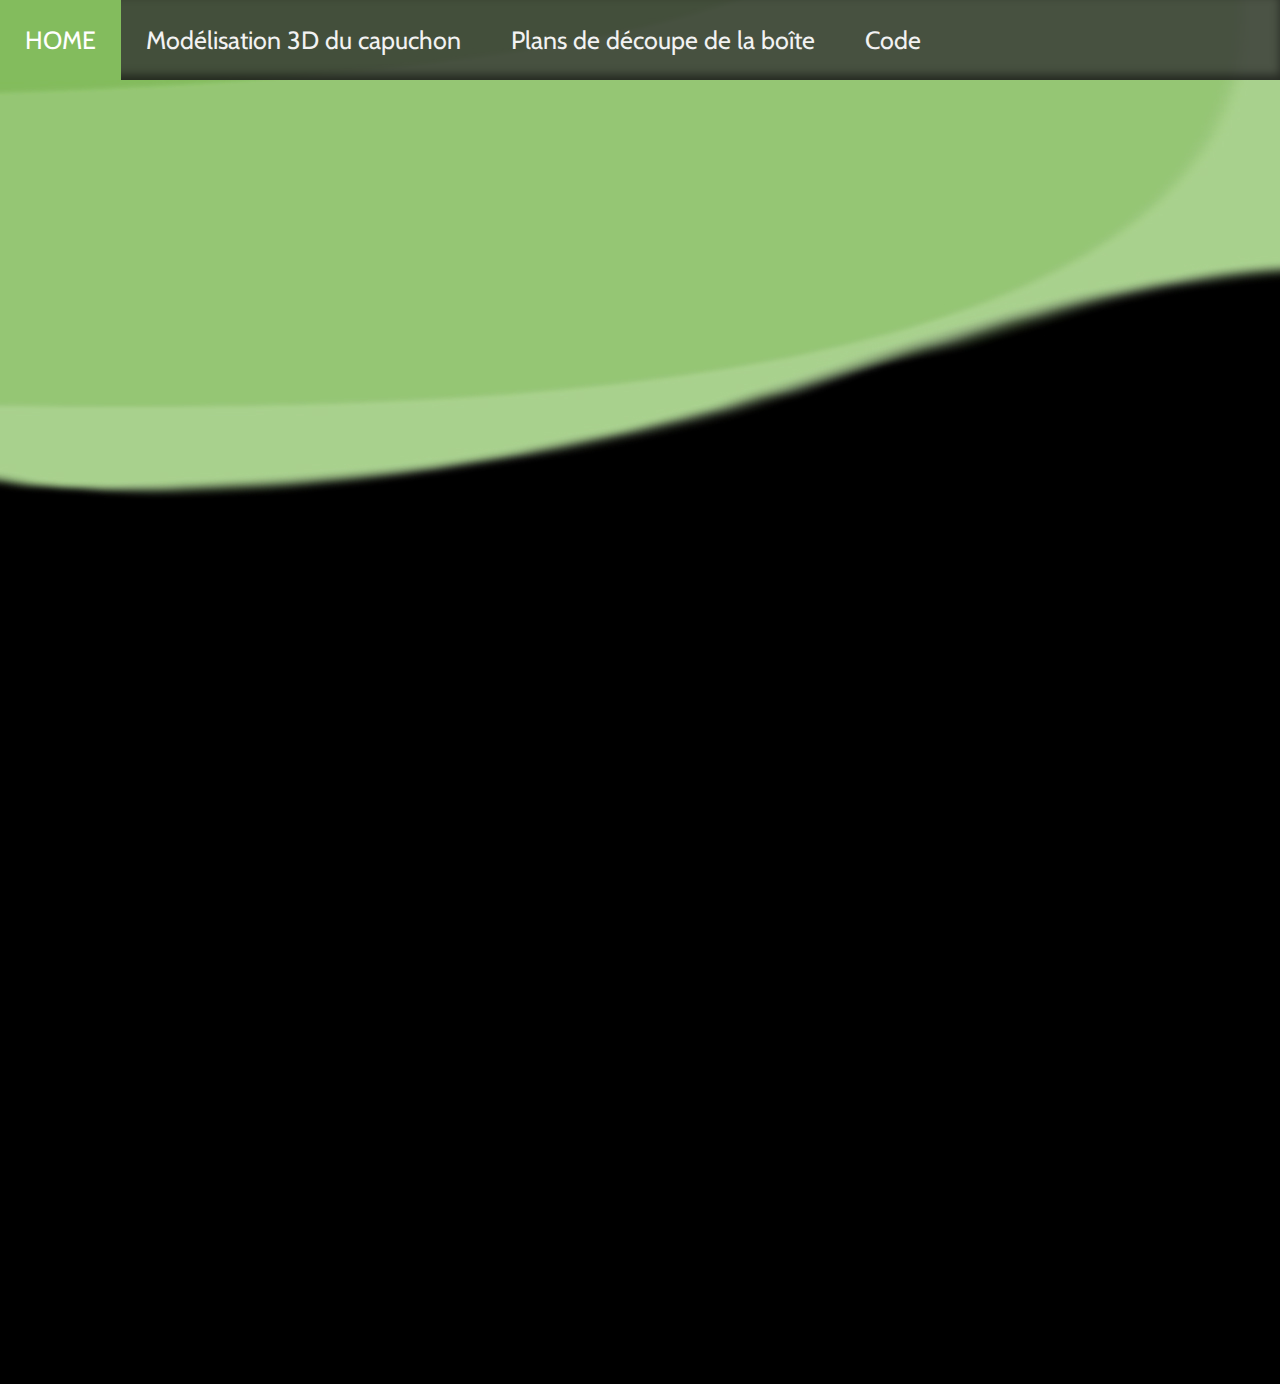
==== annex/code.html @ 08c3aeef "code" ====
<!DOCTYPE html>
<html lang="en">

<head>
    <meta charset="UTF-8">
    <meta http-equiv="X-UA-Compatible" content="IE=edge">
    <meta name="viewport" content="width=device-width, initial-scale=1.0">
    <link rel="icon" type="image/svg+xml" href="pic/music.svg">
    <link rel="stylesheet" type="text/css" href="style.css">
    <link rel="preconnect" href="https://fonts.gstatic.com">
    <link href="https://fonts.googleapis.com/css2?family=Cabin&display=swap" rel="stylesheet">


    <title>STYLOPHONE</title>
</head>


<body>
    <div class="topnav">
        <a class="active" href="../index.html">HOME</a>
        <a href="https://a360.co/3v11uwh" class="myButton1"> Modélisation 3D du capuchon </a>
        <a href="https://drive.google.com/file/d/1jfJoOxSNL04t3CLtO6CxEY9COL3ChJpE/view?usp=sharing" class="myButton2">
            Plans de découpe de la boîte </a>
        <a href="#" class="myButton3"> Code </a>
    </div>

    <div id="centered">
        <div id="documentation">
            <iframe class="zebi"
            src="https://carbon.now.sh/embed?bg=rgba%28255%2C255%2C255%2C0%29&t=seti&wt=none&l=auto&ds=true&dsyoff=20px&dsblur=68px&wc=true&wa=true&pv=56px&ph=56px&ln=false&fl=1&fm=Hack&fs=14px&lh=133%25&si=false&es=2x&wm=false&code=%252F%252Fon%2520cr%25C3%25A9e%2520un%2520tableau%2520avec%2520dedans%2520des%2520valeurs%2520d%25C3%25A9finies%2520qui%2520correspondent%2520aux%2520notes%2520exactes%2520%28do%252C%2520re%252C%2520etc...%29%250A%250Afloat%2520musicNote%255B24%255D%2520%253D%257B32.70%252C34.65%252C36.71%252C38.89%252C41.20%252C43.65%252C46.25%252C49%252C51.91%252C55%252C58.27%252C61.74%252C32.70*2%252C34.65*2%252C36.71*2%252C38.89*2%252C41.20*2%252C43.65*2%252C46.25*2%252C49*2%252C51.91*2%252C55*2%252C58.27*2%252C61.74*2%257D%253B%250A%250A%252F%252Fon%2520d%25C3%25A9finie%2520une%2520variable%2520pour%2520chaque%2520touche%2520et%2520on%2520lui%2520associe%2520une%2520valeur%2520de%2520pin%2520de%2520l%27arduino%250A%2523define%2520bpDo%252023%250A%2523define%2520bpRe%252027%250A%2523define%2520bpMi%252031%250A%2523define%2520bpFa%252033%250A%2523define%2520bpSol%252037%250A%2523define%2520bpLa%252041%250A%2523define%2520bpSi%252045%250A%2523define%2520bpDod%252025%250A%2523define%2520bpRed%252029%250A%2523define%2520bpFad%252035%250A%2523define%2520bpSold%252039%250A%2523define%2520bpLad%252043%250A%2523define%2520bpDo2%252022%250A%2523define%2520bpRe2%252026%250A%2523define%2520bpMi2%252030%250A%2523define%2520bpFa2%252032%250A%2523define%2520bpSol2%252036%250A%2523define%2520bpLa2%252040%250A%2523define%2520bpSi2%252044%250A%2523define%2520bpDod2%252024%250A%2523define%2520bpRed2%252028%250A%2523define%2520bpFad2%252034%250A%2523define%2520bpSold2%252038%250A%2523define%2520bpLad2%252042%250A%2523define%2520buzzer%25204%250A%2520%250A%252F%252F%2520on%2520cr%25C3%25A9e%2520un%2520tableau%2520et%2520on%2520y%2520rentre%2520toutes%2520les%2520valeurs%250A%250Aint%2520bpTab%255B24%255D%253D%257BbpDo%252CbpDod%252CbpRe%252CbpRed%252CbpMi%252CbpFa%252CbpFad%252CbpSol%252CbpSold%252CbpLa%252CbpLad%252CbpSi%252CbpDo2%252CbpDod2%252CbpRe2%252CbpRed2%252CbpMi2%252CbpFa2%252CbpFad2%252CbpSol2%252CbpSold2%252CbpLa2%252CbpLad2%252CbpSi2%257D%253B%250Avoid%2520setup%28%29%250A%257B%250A%2520%2520%252F%252Fpour%2520chacune%2520des%2520valeurs%2520du%2520tableau%2520%28notes%29%2520%25C3%25A7a%2520va%2520appeler%2520la%2520sortie%2520de%2520l%27arduino%2520en%2520question%250A%2520%2520for%28int%2520i%2520%253D%25200%253B%2520i%253C%252024%253B%2520i%252B%252B%29%257B%250A%2520%2520%2520%2520%250A%2520%2520%2520%2520%2520%2520pinMode%28bpTab%255Bi%255D%252C%2520INPUT%29%253B%250A%2520%2520%257D%250A%2520%2520%2520%2520pinMode%28buzzer%252C%2520OUTPUT%29%253B%250A%2520%2520%2520%2520Serial.begin%289600%29%253B%250A%257D%250A%2520%250Avoid%2520loop%28%29%250A%257B%250A%2520%2520%252F%252Fappelle%2520la%2520sortie%2520de%2520l%27arduino%2520si%2520la%2520note%2520est%2520enfonc%25C3%25A9e%2520%28ce%2520qui%2520produira%2520le%2520son%29%250A%2520%2520for%28int%2520i%2520%253D%25200%253B%2520i%253C%252024%253B%2520i%252B%252B%29%257B%250A%2520%2520%2520%2520while%28digitalRead%28bpTab%255Bi%255D%29%2520%253D%253D%2520LOW%29%257B%250A%2520%2520%2520%2520%252F%252Ftone%28%29%2520permet%2520d%27envoyer%2520un%2520signal%2520carr%25C3%25A9%2520dans%2520une%2520sortie%2520donn%25C3%25A9e%250A%2520%2520%2520%2520tone%28buzzer%252C%2520musicNote%255Bi%255D*5%29%253B%250A%2520%2520%2520%2520%257D%250A%2520%2520%2520%2520%2520%2520%2520%2520%2520noTone%28buzzer%29%253B%250A%2520%2520%257D%250A%2520%2520%250A%2520%2520%2520%2520%2520%2520%2520%2520%2520%250A%257D"
            sandbox="allow-scripts allow-same-origin">
        </iframe>
        </div>
    </div>
</body>


</html>
---- annex/style.css ----
.zebi{
    background: rgba(0, 0, 0, 0);
    width: 100%;
    height: 1300px;
    border:0;
    transform: scale(1);
    overflow:hidden;
}

body{
    margin: 0;
    background: url(../pic/backg4.jpg) black;
    background-repeat: no-repeat;
    font-family: 'Cabin', Arial, Helvetica, sans-serif;
}

.topnav {
	overflow: hidden;
	background-color: rgba(51, 51, 51, 0.8);
	box-shadow: inset 0 -5px 10px rgb(0 0 0 / 50%);
  }
  
  .topnav a {
	float: left;
	color: #f2f2f2;
	text-align: left;
	padding: 25px 25px;
	text-decoration: none;
	font-size: 25px;
  }
  
  .topnav a:hover {
	background-color: #ddd;
	color: black;
  }
  
  .topnav a.active {
	background-color: #83BC5D;
	color: rgb(255, 255, 255);
  }
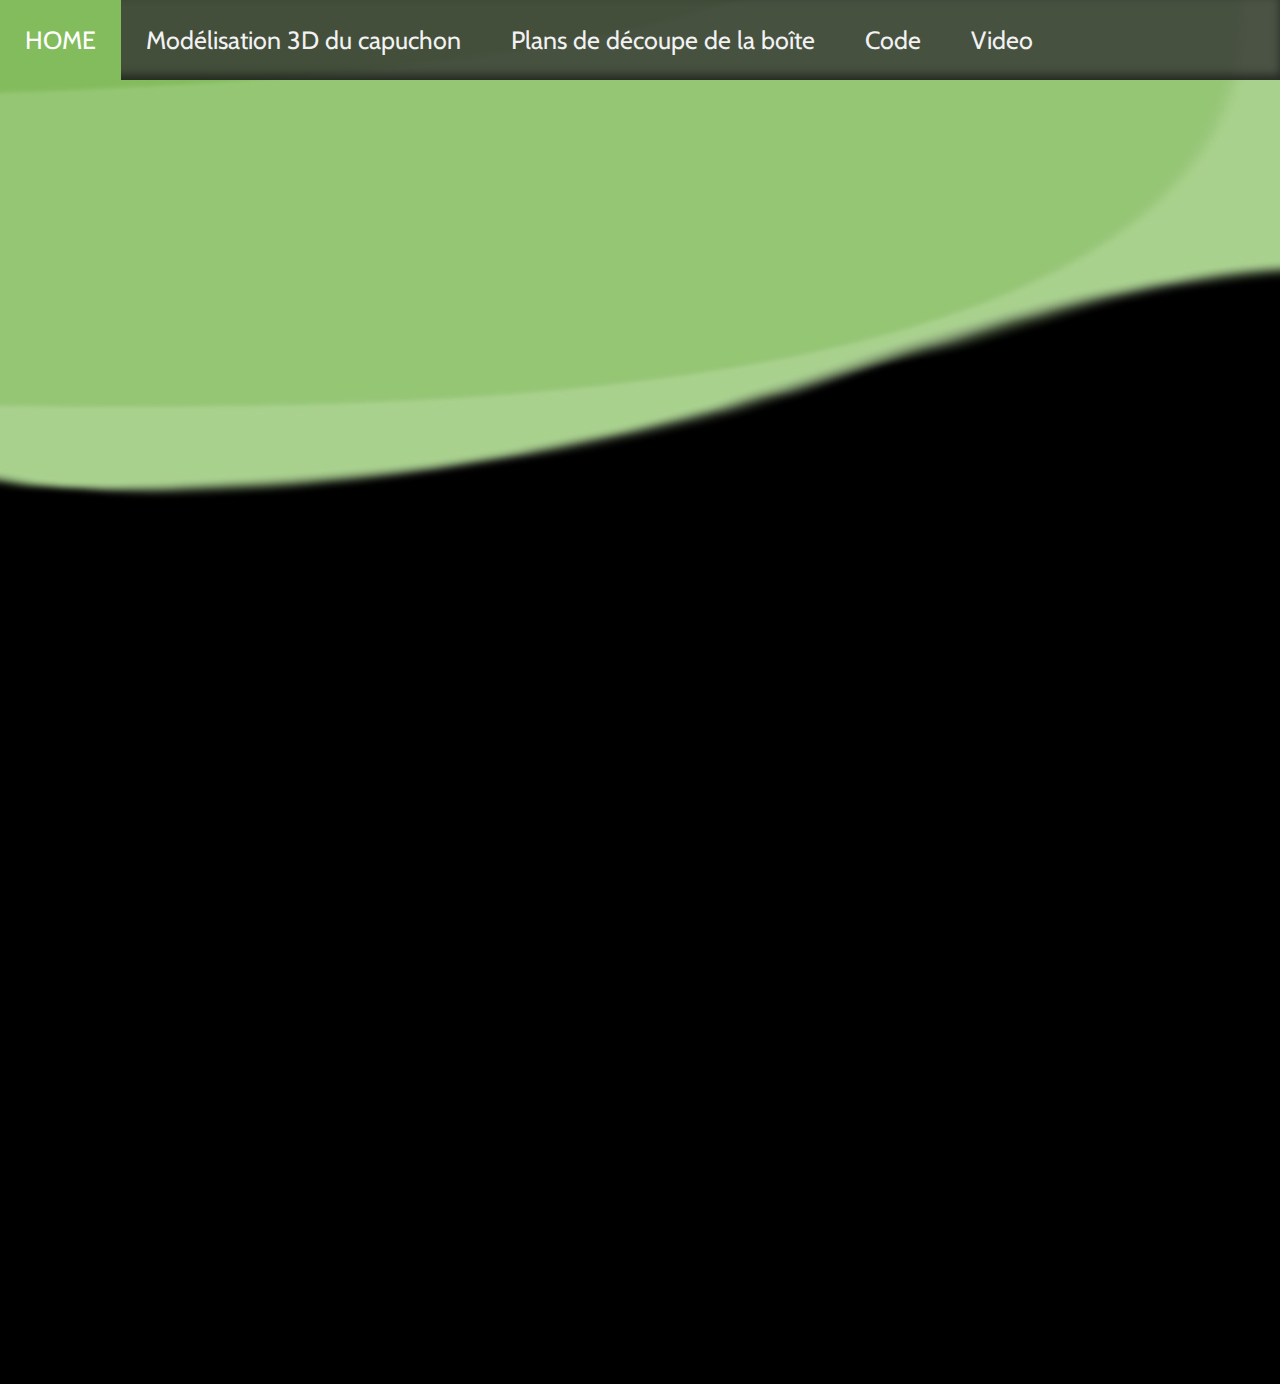
==== commit 2389b1be: "video" ====
--- a/annex/code.html
+++ b/annex/code.html
@@ -5,7 +5,7 @@
     <meta charset="UTF-8">
     <meta http-equiv="X-UA-Compatible" content="IE=edge">
     <meta name="viewport" content="width=device-width, initial-scale=1.0">
-    <link rel="icon" type="image/svg+xml" href="pic/music.svg">
+    <link rel="icon" type="image/svg+xml" href="../pic/music.svg">
     <link rel="stylesheet" type="text/css" href="style.css">
     <link rel="preconnect" href="https://fonts.gstatic.com">
     <link href="https://fonts.googleapis.com/css2?family=Cabin&display=swap" rel="stylesheet">
@@ -18,21 +18,18 @@
 <body>
     <div class="topnav">
         <a class="active" href="../index.html">HOME</a>
-        <a href="https://a360.co/3v11uwh" class="myButton1"> Modélisation 3D du capuchon </a>
-        <a href="https://drive.google.com/file/d/1jfJoOxSNL04t3CLtO6CxEY9COL3ChJpE/view?usp=sharing" class="myButton2">
-            Plans de découpe de la boîte </a>
-        <a href="#" class="myButton3"> Code </a>
+        <a href="https://a360.co/3v11uwh">Modélisation 3D du capuchon</a>
+        <a href="https://drive.google.com/file/d/1jfJoOxSNL04t3CLtO6CxEY9COL3ChJpE/view?usp=sharing">Plans de découpe de
+            la boîte</a>
+        <a href="#">Code</a>
+        <a href="video.html">Video</a>
     </div>
 
-    <div id="centered">
-        <div id="documentation">
             <iframe class="zebi"
-            src="https://carbon.now.sh/embed?bg=rgba%28255%2C255%2C255%2C0%29&t=seti&wt=none&l=auto&ds=true&dsyoff=20px&dsblur=68px&wc=true&wa=true&pv=56px&ph=56px&ln=false&fl=1&fm=Hack&fs=14px&lh=133%25&si=false&es=2x&wm=false&code=%252F%252Fon%2520cr%25C3%25A9e%2520un%2520tableau%2520avec%2520dedans%2520des%2520valeurs%2520d%25C3%25A9finies%2520qui%2520correspondent%2520aux%2520notes%2520exactes%2520%28do%252C%2520re%252C%2520etc...%29%250A%250Afloat%2520musicNote%255B24%255D%2520%253D%257B32.70%252C34.65%252C36.71%252C38.89%252C41.20%252C43.65%252C46.25%252C49%252C51.91%252C55%252C58.27%252C61.74%252C32.70*2%252C34.65*2%252C36.71*2%252C38.89*2%252C41.20*2%252C43.65*2%252C46.25*2%252C49*2%252C51.91*2%252C55*2%252C58.27*2%252C61.74*2%257D%253B%250A%250A%252F%252Fon%2520d%25C3%25A9finie%2520une%2520variable%2520pour%2520chaque%2520touche%2520et%2520on%2520lui%2520associe%2520une%2520valeur%2520de%2520pin%2520de%2520l%27arduino%250A%2523define%2520bpDo%252023%250A%2523define%2520bpRe%252027%250A%2523define%2520bpMi%252031%250A%2523define%2520bpFa%252033%250A%2523define%2520bpSol%252037%250A%2523define%2520bpLa%252041%250A%2523define%2520bpSi%252045%250A%2523define%2520bpDod%252025%250A%2523define%2520bpRed%252029%250A%2523define%2520bpFad%252035%250A%2523define%2520bpSold%252039%250A%2523define%2520bpLad%252043%250A%2523define%2520bpDo2%252022%250A%2523define%2520bpRe2%252026%250A%2523define%2520bpMi2%252030%250A%2523define%2520bpFa2%252032%250A%2523define%2520bpSol2%252036%250A%2523define%2520bpLa2%252040%250A%2523define%2520bpSi2%252044%250A%2523define%2520bpDod2%252024%250A%2523define%2520bpRed2%252028%250A%2523define%2520bpFad2%252034%250A%2523define%2520bpSold2%252038%250A%2523define%2520bpLad2%252042%250A%2523define%2520buzzer%25204%250A%2520%250A%252F%252F%2520on%2520cr%25C3%25A9e%2520un%2520tableau%2520et%2520on%2520y%2520rentre%2520toutes%2520les%2520valeurs%250A%250Aint%2520bpTab%255B24%255D%253D%257BbpDo%252CbpDod%252CbpRe%252CbpRed%252CbpMi%252CbpFa%252CbpFad%252CbpSol%252CbpSold%252CbpLa%252CbpLad%252CbpSi%252CbpDo2%252CbpDod2%252CbpRe2%252CbpRed2%252CbpMi2%252CbpFa2%252CbpFad2%252CbpSol2%252CbpSold2%252CbpLa2%252CbpLad2%252CbpSi2%257D%253B%250Avoid%2520setup%28%29%250A%257B%250A%2520%2520%252F%252Fpour%2520chacune%2520des%2520valeurs%2520du%2520tableau%2520%28notes%29%2520%25C3%25A7a%2520va%2520appeler%2520la%2520sortie%2520de%2520l%27arduino%2520en%2520question%250A%2520%2520for%28int%2520i%2520%253D%25200%253B%2520i%253C%252024%253B%2520i%252B%252B%29%257B%250A%2520%2520%2520%2520%250A%2520%2520%2520%2520%2520%2520pinMode%28bpTab%255Bi%255D%252C%2520INPUT%29%253B%250A%2520%2520%257D%250A%2520%2520%2520%2520pinMode%28buzzer%252C%2520OUTPUT%29%253B%250A%2520%2520%2520%2520Serial.begin%289600%29%253B%250A%257D%250A%2520%250Avoid%2520loop%28%29%250A%257B%250A%2520%2520%252F%252Fappelle%2520la%2520sortie%2520de%2520l%27arduino%2520si%2520la%2520note%2520est%2520enfonc%25C3%25A9e%2520%28ce%2520qui%2520produira%2520le%2520son%29%250A%2520%2520for%28int%2520i%2520%253D%25200%253B%2520i%253C%252024%253B%2520i%252B%252B%29%257B%250A%2520%2520%2520%2520while%28digitalRead%28bpTab%255Bi%255D%29%2520%253D%253D%2520LOW%29%257B%250A%2520%2520%2520%2520%252F%252Ftone%28%29%2520permet%2520d%27envoyer%2520un%2520signal%2520carr%25C3%25A9%2520dans%2520une%2520sortie%2520donn%25C3%25A9e%250A%2520%2520%2520%2520tone%28buzzer%252C%2520musicNote%255Bi%255D*5%29%253B%250A%2520%2520%2520%2520%257D%250A%2520%2520%2520%2520%2520%2520%2520%2520%2520noTone%28buzzer%29%253B%250A%2520%2520%257D%250A%2520%2520%250A%2520%2520%2520%2520%2520%2520%2520%2520%2520%250A%257D"
-            sandbox="allow-scripts allow-same-origin">
-        </iframe>
-        </div>
-    </div>
+                src="https://carbon.now.sh/embed?bg=rgba%28255%2C255%2C255%2C0%29&t=seti&wt=none&l=auto&ds=true&dsyoff=20px&dsblur=68px&wc=true&wa=true&pv=56px&ph=56px&ln=false&fl=1&fm=Hack&fs=14px&lh=133%25&si=false&es=2x&wm=false&code=%252F%252Fon%2520cr%25C3%25A9e%2520un%2520tableau%2520avec%2520dedans%2520des%2520valeurs%2520d%25C3%25A9finies%2520qui%2520correspondent%2520aux%2520notes%2520exactes%2520%28do%252C%2520re%252C%2520etc...%29%250A%250Afloat%2520musicNote%255B24%255D%2520%253D%257B32.70%252C34.65%252C36.71%252C38.89%252C41.20%252C43.65%252C46.25%252C49%252C51.91%252C55%252C58.27%252C61.74%252C32.70*2%252C34.65*2%252C36.71*2%252C38.89*2%252C41.20*2%252C43.65*2%252C46.25*2%252C49*2%252C51.91*2%252C55*2%252C58.27*2%252C61.74*2%257D%253B%250A%250A%252F%252Fon%2520d%25C3%25A9finie%2520une%2520variable%2520pour%2520chaque%2520touche%2520et%2520on%2520lui%2520associe%2520une%2520valeur%2520de%2520pin%2520de%2520l%27arduino%250A%2523define%2520bpDo%252023%250A%2523define%2520bpRe%252027%250A%2523define%2520bpMi%252031%250A%2523define%2520bpFa%252033%250A%2523define%2520bpSol%252037%250A%2523define%2520bpLa%252041%250A%2523define%2520bpSi%252045%250A%2523define%2520bpDod%252025%250A%2523define%2520bpRed%252029%250A%2523define%2520bpFad%252035%250A%2523define%2520bpSold%252039%250A%2523define%2520bpLad%252043%250A%2523define%2520bpDo2%252022%250A%2523define%2520bpRe2%252026%250A%2523define%2520bpMi2%252030%250A%2523define%2520bpFa2%252032%250A%2523define%2520bpSol2%252036%250A%2523define%2520bpLa2%252040%250A%2523define%2520bpSi2%252044%250A%2523define%2520bpDod2%252024%250A%2523define%2520bpRed2%252028%250A%2523define%2520bpFad2%252034%250A%2523define%2520bpSold2%252038%250A%2523define%2520bpLad2%252042%250A%2523define%2520buzzer%25204%250A%2520%250A%252F%252F%2520on%2520cr%25C3%25A9e%2520un%2520tableau%2520et%2520on%2520y%2520rentre%2520toutes%2520les%2520valeurs%250A%250Aint%2520bpTab%255B24%255D%253D%257BbpDo%252CbpDod%252CbpRe%252CbpRed%252CbpMi%252CbpFa%252CbpFad%252CbpSol%252CbpSold%252CbpLa%252CbpLad%252CbpSi%252CbpDo2%252CbpDod2%252CbpRe2%252CbpRed2%252CbpMi2%252CbpFa2%252CbpFad2%252CbpSol2%252CbpSold2%252CbpLa2%252CbpLad2%252CbpSi2%257D%253B%250Avoid%2520setup%28%29%250A%257B%250A%2520%2520%252F%252Fpour%2520chacune%2520des%2520valeurs%2520du%2520tableau%2520%28notes%29%2520%25C3%25A7a%2520va%2520appeler%2520la%2520sortie%2520de%2520l%27arduino%2520en%2520question%250A%2520%2520for%28int%2520i%2520%253D%25200%253B%2520i%253C%252024%253B%2520i%252B%252B%29%257B%250A%2520%2520%2520%2520%250A%2520%2520%2520%2520%2520%2520pinMode%28bpTab%255Bi%255D%252C%2520INPUT%29%253B%250A%2520%2520%257D%250A%2520%2520%2520%2520pinMode%28buzzer%252C%2520OUTPUT%29%253B%250A%2520%2520%2520%2520Serial.begin%289600%29%253B%250A%257D%250A%2520%250Avoid%2520loop%28%29%250A%257B%250A%2520%2520%252F%252Fappelle%2520la%2520sortie%2520de%2520l%27arduino%2520si%2520la%2520note%2520est%2520enfonc%25C3%25A9e%2520%28ce%2520qui%2520produira%2520le%2520son%29%250A%2520%2520for%28int%2520i%2520%253D%25200%253B%2520i%253C%252024%253B%2520i%252B%252B%29%257B%250A%2520%2520%2520%2520while%28digitalRead%28bpTab%255Bi%255D%29%2520%253D%253D%2520LOW%29%257B%250A%2520%2520%2520%2520%252F%252Ftone%28%29%2520permet%2520d%27envoyer%2520un%2520signal%2520carr%25C3%25A9%2520dans%2520une%2520sortie%2520donn%25C3%25A9e%250A%2520%2520%2520%2520tone%28buzzer%252C%2520musicNote%255Bi%255D*5%29%253B%250A%2520%2520%2520%2520%257D%250A%2520%2520%2520%2520%2520%2520%2520%2520%2520noTone%28buzzer%29%253B%250A%2520%2520%257D%250A%2520%2520%250A%2520%2520%2520%2520%2520%2520%2520%2520%2520%250A%257D"
+                sandbox="allow-scripts allow-same-origin">
+            </iframe>
 </body>
 
 
-</html>
+</html>--- a/annex/style.css
+++ b/annex/style.css
@@ -5,6 +5,10 @@
     border:0;
     transform: scale(1);
     overflow:hidden;
+}
+
+h1{
+    text-align: center;
 }
 
 body{
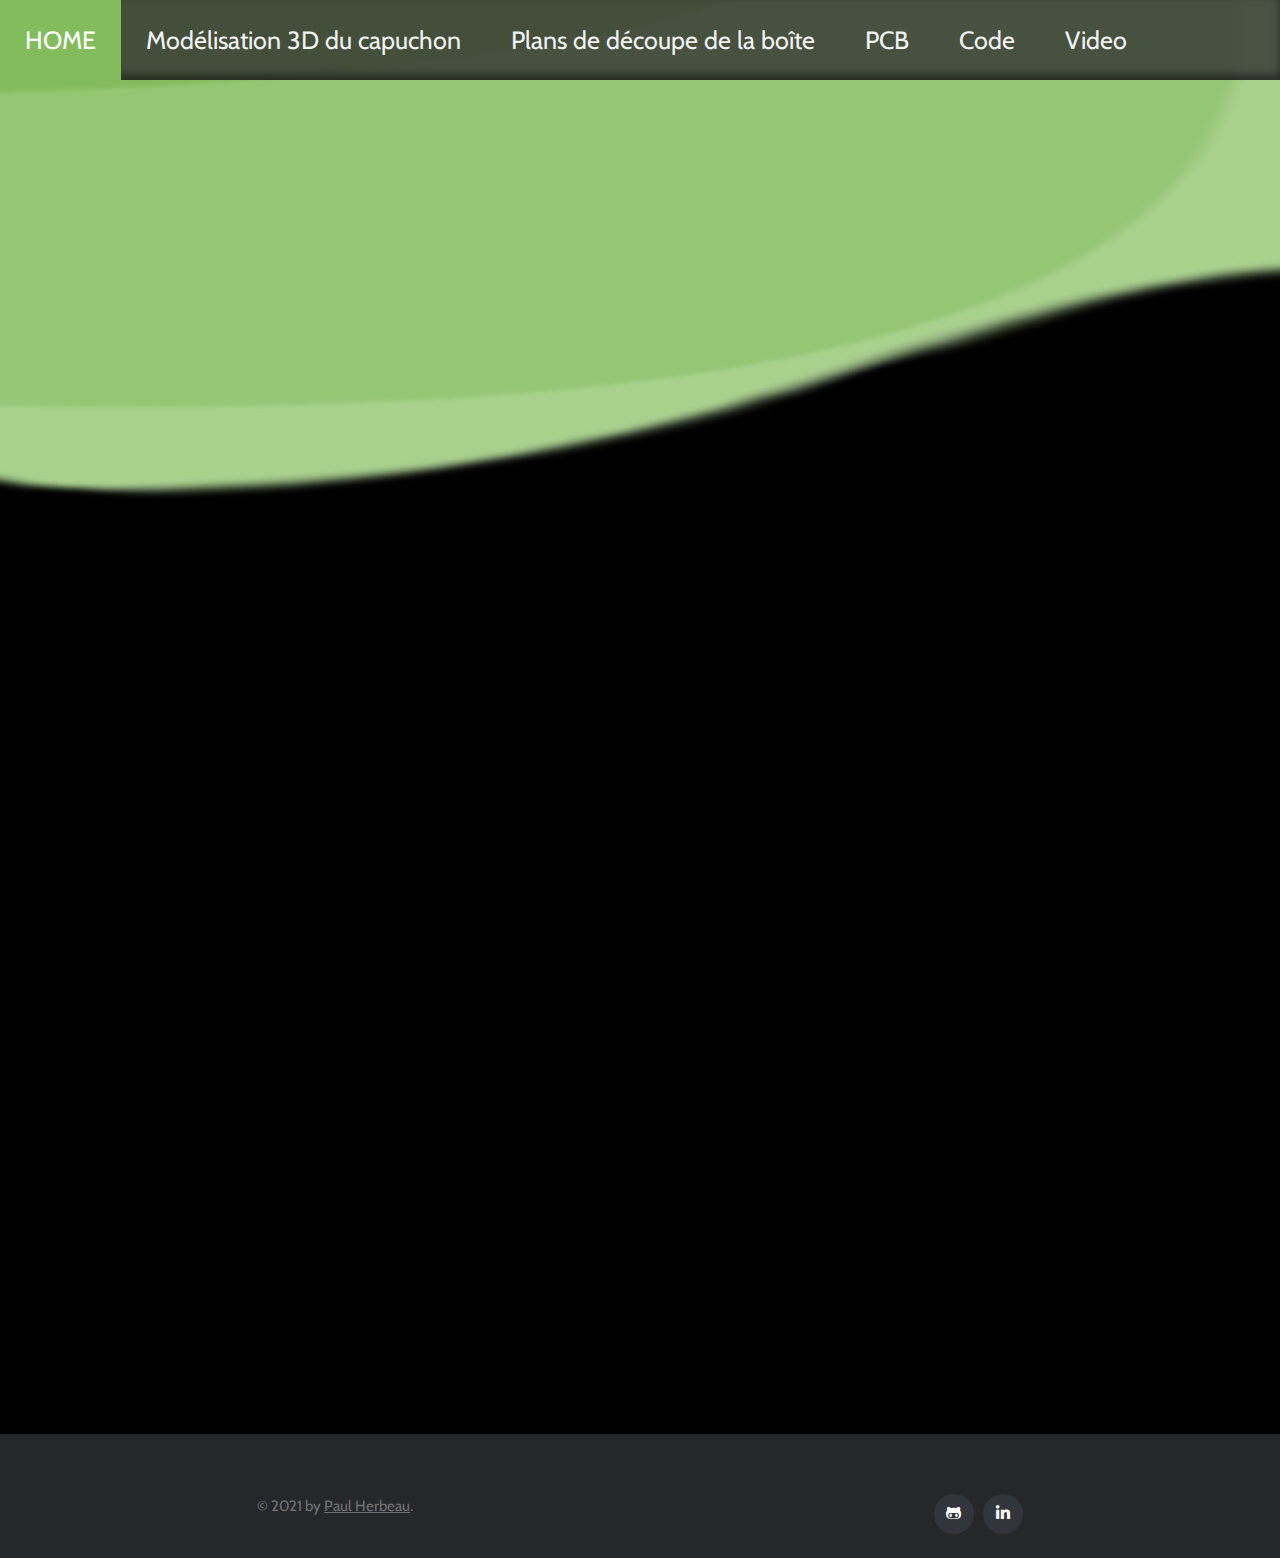
==== commit 731fa535: "plein de trucs" ====
--- a/annex/code.html
+++ b/annex/code.html
@@ -9,6 +9,8 @@
     <link rel="stylesheet" type="text/css" href="style.css">
     <link rel="preconnect" href="https://fonts.gstatic.com">
     <link href="https://fonts.googleapis.com/css2?family=Cabin&display=swap" rel="stylesheet">
+    <link href="https://use.fontawesome.com/releases/v5.0.6/css/all.css" rel="stylesheet">
+    
 
 
     <title>STYLOPHONE</title>
@@ -21,6 +23,7 @@
         <a href="https://a360.co/3v11uwh">Modélisation 3D du capuchon</a>
         <a href="https://drive.google.com/file/d/1jfJoOxSNL04t3CLtO6CxEY9COL3ChJpE/view?usp=sharing">Plans de découpe de
             la boîte</a>
+        <a href="#">PCB</a>
         <a href="#">Code</a>
         <a href="video.html">Video</a>
     </div>
@@ -29,6 +32,25 @@
                 src="https://carbon.now.sh/embed?bg=rgba%28255%2C255%2C255%2C0%29&t=seti&wt=none&l=auto&ds=true&dsyoff=20px&dsblur=68px&wc=true&wa=true&pv=56px&ph=56px&ln=false&fl=1&fm=Hack&fs=14px&lh=133%25&si=false&es=2x&wm=false&code=%252F%252Fon%2520cr%25C3%25A9e%2520un%2520tableau%2520avec%2520dedans%2520des%2520valeurs%2520d%25C3%25A9finies%2520qui%2520correspondent%2520aux%2520notes%2520exactes%2520%28do%252C%2520re%252C%2520etc...%29%250A%250Afloat%2520musicNote%255B24%255D%2520%253D%257B32.70%252C34.65%252C36.71%252C38.89%252C41.20%252C43.65%252C46.25%252C49%252C51.91%252C55%252C58.27%252C61.74%252C32.70*2%252C34.65*2%252C36.71*2%252C38.89*2%252C41.20*2%252C43.65*2%252C46.25*2%252C49*2%252C51.91*2%252C55*2%252C58.27*2%252C61.74*2%257D%253B%250A%250A%252F%252Fon%2520d%25C3%25A9finie%2520une%2520variable%2520pour%2520chaque%2520touche%2520et%2520on%2520lui%2520associe%2520une%2520valeur%2520de%2520pin%2520de%2520l%27arduino%250A%2523define%2520bpDo%252023%250A%2523define%2520bpRe%252027%250A%2523define%2520bpMi%252031%250A%2523define%2520bpFa%252033%250A%2523define%2520bpSol%252037%250A%2523define%2520bpLa%252041%250A%2523define%2520bpSi%252045%250A%2523define%2520bpDod%252025%250A%2523define%2520bpRed%252029%250A%2523define%2520bpFad%252035%250A%2523define%2520bpSold%252039%250A%2523define%2520bpLad%252043%250A%2523define%2520bpDo2%252022%250A%2523define%2520bpRe2%252026%250A%2523define%2520bpMi2%252030%250A%2523define%2520bpFa2%252032%250A%2523define%2520bpSol2%252036%250A%2523define%2520bpLa2%252040%250A%2523define%2520bpSi2%252044%250A%2523define%2520bpDod2%252024%250A%2523define%2520bpRed2%252028%250A%2523define%2520bpFad2%252034%250A%2523define%2520bpSold2%252038%250A%2523define%2520bpLad2%252042%250A%2523define%2520buzzer%25204%250A%2520%250A%252F%252F%2520on%2520cr%25C3%25A9e%2520un%2520tableau%2520et%2520on%2520y%2520rentre%2520toutes%2520les%2520valeurs%250A%250Aint%2520bpTab%255B24%255D%253D%257BbpDo%252CbpDod%252CbpRe%252CbpRed%252CbpMi%252CbpFa%252CbpFad%252CbpSol%252CbpSold%252CbpLa%252CbpLad%252CbpSi%252CbpDo2%252CbpDod2%252CbpRe2%252CbpRed2%252CbpMi2%252CbpFa2%252CbpFad2%252CbpSol2%252CbpSold2%252CbpLa2%252CbpLad2%252CbpSi2%257D%253B%250Avoid%2520setup%28%29%250A%257B%250A%2520%2520%252F%252Fpour%2520chacune%2520des%2520valeurs%2520du%2520tableau%2520%28notes%29%2520%25C3%25A7a%2520va%2520appeler%2520la%2520sortie%2520de%2520l%27arduino%2520en%2520question%250A%2520%2520for%28int%2520i%2520%253D%25200%253B%2520i%253C%252024%253B%2520i%252B%252B%29%257B%250A%2520%2520%2520%2520%250A%2520%2520%2520%2520%2520%2520pinMode%28bpTab%255Bi%255D%252C%2520INPUT%29%253B%250A%2520%2520%257D%250A%2520%2520%2520%2520pinMode%28buzzer%252C%2520OUTPUT%29%253B%250A%2520%2520%2520%2520Serial.begin%289600%29%253B%250A%257D%250A%2520%250Avoid%2520loop%28%29%250A%257B%250A%2520%2520%252F%252Fappelle%2520la%2520sortie%2520de%2520l%27arduino%2520si%2520la%2520note%2520est%2520enfonc%25C3%25A9e%2520%28ce%2520qui%2520produira%2520le%2520son%29%250A%2520%2520for%28int%2520i%2520%253D%25200%253B%2520i%253C%252024%253B%2520i%252B%252B%29%257B%250A%2520%2520%2520%2520while%28digitalRead%28bpTab%255Bi%255D%29%2520%253D%253D%2520LOW%29%257B%250A%2520%2520%2520%2520%252F%252Ftone%28%29%2520permet%2520d%27envoyer%2520un%2520signal%2520carr%25C3%25A9%2520dans%2520une%2520sortie%2520donn%25C3%25A9e%250A%2520%2520%2520%2520tone%28buzzer%252C%2520musicNote%255Bi%255D*5%29%253B%250A%2520%2520%2520%2520%257D%250A%2520%2520%2520%2520%2520%2520%2520%2520%2520noTone%28buzzer%29%253B%250A%2520%2520%257D%250A%2520%2520%250A%2520%2520%2520%2520%2520%2520%2520%2520%2520%250A%257D"
                 sandbox="allow-scripts allow-same-origin">
             </iframe>
+
+
+            <footer class="site-footer">
+                <div class="container">
+                    <div class="txt">
+                        <p class="copyright-text">&copy; 2021 by
+                            <a href="#">Paul Herbeau</a>.
+                        </p>
+                    </div>
+        
+                    <div class="icons">
+                        <ul class="social-icons">
+                            <li><a class="github" href="https://github.com/Paulrbo"><i class="fab fa-github-alt"></i></a></li>
+                            <li><a class="linkedin" href="https://www.linkedin.com/in/paul-herbeau-a66420116/"><i
+                                        class="fab fa-linkedin-in"></i></a></li>
+                        </ul>
+                    </div>
+                </div>
+            </footer>
 </body>
 
 
--- a/annex/style.css
+++ b/annex/style.css
@@ -1,14 +1,23 @@
 .zebi{
     background: rgba(0, 0, 0, 0);
     width: 100%;
-    height: 1300px;
+    height: 1350px;
     border:0;
     transform: scale(1);
     overflow:hidden;
 }
 
+.video{
+  display: flex;
+  justify-content: center;
+  padding-bottom: 10%;
+}
+
 h1{
     text-align: center;
+}
+h3{
+  text-align: center;
 }
 
 body{
@@ -41,4 +50,90 @@
   .topnav a.active {
 	background-color: #83BC5D;
 	color: rgb(255, 255, 255);
-  }+  }
+
+
+
+
+  .site-footer
+{
+  background-color:#26272b;
+  padding:45px 0 20px;
+  font-size:15px;
+  line-height:24px;
+  color:#737373;
+  height: 10%;
+}
+.site-footer a
+{
+  color:#737373;
+}
+.site-footer a:hover
+{
+  color:#3366cc;
+  text-decoration:none;
+}
+
+.container{
+  display: flex;
+  justify-content: space-around;
+}
+
+.social-icons{
+  padding-left:0;
+  margin-bottom:0;
+  list-style:none
+}
+
+.social-icons li
+{
+  display:inline-block;
+  margin-bottom:4px
+}
+
+.site-footer .social-icons a
+{
+  width:40px;
+  height:40px;
+  line-height:40px;
+  margin-left:6px;
+  margin-right:0;
+  border-radius:100%;
+  background-color:#33353d
+}
+
+.social-icons a{
+  background-color:#eceeef;
+  color:#818a91;
+  font-size:16px;
+  display:inline-block;
+  line-height:44px;
+  width:44px;
+  height:44px;
+  text-align:center;
+  margin-right:8px;
+  border-radius:100%;
+  -webkit-transition:all .2s linear;
+  -o-transition:all .2s linear;
+  transition:all .2s linear
+}
+.social-icons a:active,.social-icons a:focus,.social-icons a:hover
+{
+  color:#fff;
+  background-color:#29aafe
+}
+
+
+.social-icons a.linkedin:hover
+{
+  background-color:#007bb6
+}
+.social-icons a.github:hover
+{
+  background-color:#ff7b00
+}
+.social-icons i{
+  color: white;
+  width: 50%;
+  height: 50%;
+}